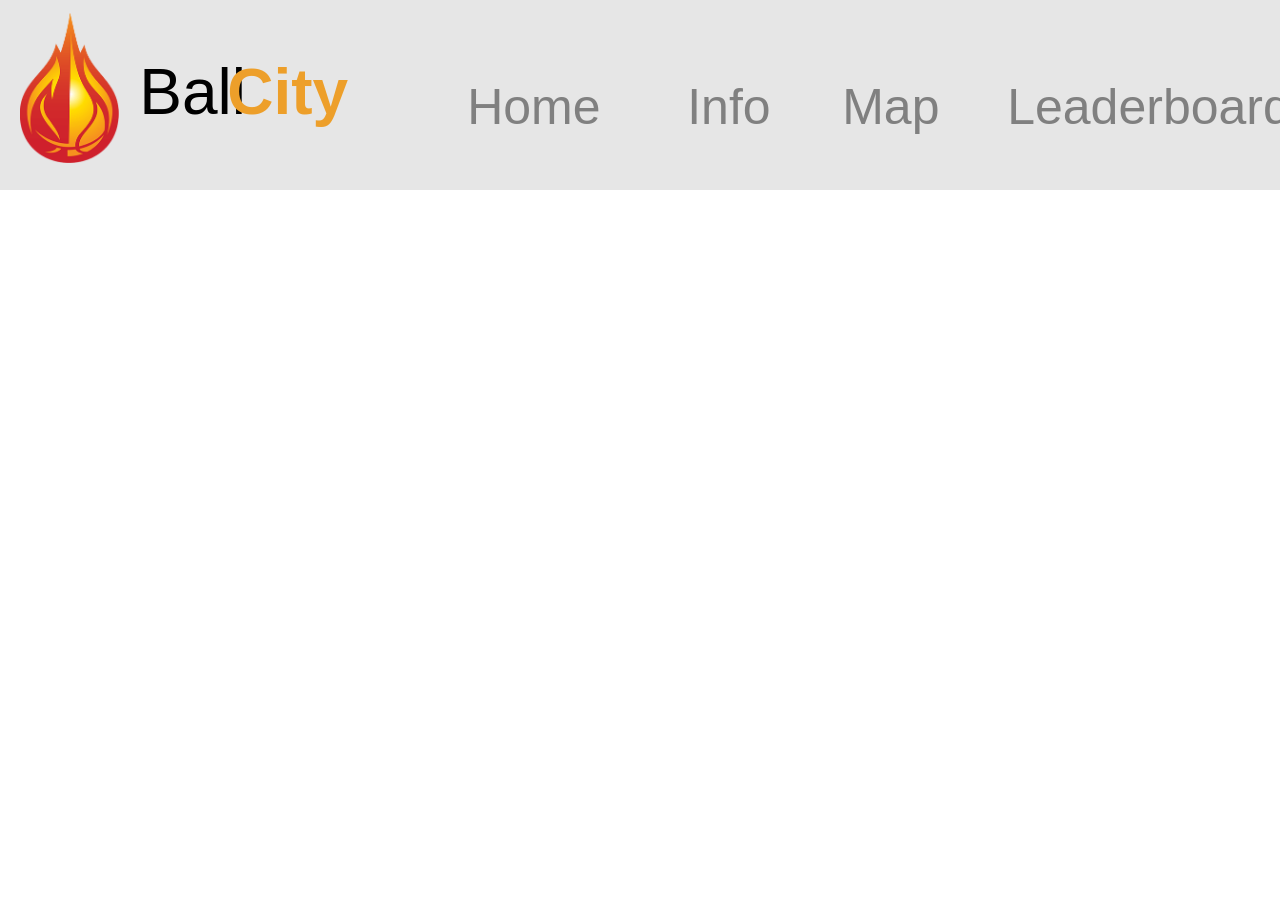
==== Leaderboard.html @ 02f4730d "third commit" ====
<!DOCTYPE html>
<html>
    <head>
        <title>BallCity</title>
        <link rel="stylesheet" type="text/css" href="Styles3.css">
        <link rel="shortcut icon" type="image/x-icon" href="favicon.ico"/>
        <link rel="stylesheet" href="https://stackpath.bootstrapcdn.com/bootstrap/4.1.2/css/bootstrap.min.css" integrity="sha384-Smlep5jCw/wG7hdkwQ/Z5nLIefveQRIY9nfy6xoR1uRYBtpZgI6339F5dgvm/e9B" crossorigin="anonymous">
    </head>
    <body>
    <div> 
        <div class="rectangle"></div>
        <img class="Image2" src="Logo.png" alt="BallCity">
        <h1 class="ball">Ball</h1>
        <h1 class="City">City</h1>
        <button type="button" onclick="window.location.href='Main.html'"class="button">Home</button>
        <button type="button" onclick="window.location.href='Map.html'"class="button1">Map</button>
        <button type="button" onclick="window.location.href='Leaderboard.html'"class="button2">Leaderboards</button>
        <button type="button" onclick="window.location.href='Tournaments.html'"class="button3">Tournaments</button>
        <button type="button" onclick="window.location.href='Info.html'"class="button4">Info</button>

    </div>  
    </body>
</html>
---- Styles3.css ----
.rectangle{
    height: 190px;
    width:100%;
    background: #e6e6e6;
    display: block;
    
}

.Image2{
    display:inline-block;
    height: 190px;
    padding:20px;
    margin-top:-230px;
}
.ball{
    position: absolute;
width: 109px;
height: 175px;
font-weight: 300;
line-height: normal;
font-size: 64px;
display: inline-block;
color: #000000;
margin-top:-135px;
margin-left: 0px;
}

.City{
    position: absolute;
width: 113px;
height: 75px;
display:inline-block;
margin-left: 88px;
margin-top:-135px;
font-weight: 800;
line-height: normal;
font-size: 64px;
color: #ED9F2A;
}
.button{
    border: none;
    background-color: transparent;
    padding: 14px 28px;
    font-size: 50px;
    font-weight:400px;
    margin-left:300px;
    margin-top:-190px;
    position:fixed;
    cursor: pointer;
    display: inline-block;
    color:grey;
    padding-top:70px;
    padding-bottom:45px;
    
}
.button:hover{
    background-color:#a4a4a4;
    color:white;
}
.button1{
    border: none;
    background-color: transparent;
    padding: 14px 28px;
    font-size: 50px;
    font-weight:400px;
    margin-left:675px;
    margin-top:-190px;
    position:fixed;
    cursor: pointer;
    display: inline-block;
    color:grey;
    padding-top:70px;
    padding-bottom:45px;
    
}
.button2{
    border: none;
    background-color: transparent;
    padding: 14px 28px;
    font-size: 50px;
    
    margin-left:840px;
    margin-top:-190px;
    position:fixed;
    cursor: pointer;
    display: inline-block;
    color:grey;
    padding-top:70px;
    padding-bottom:45px;
}
.button3{
    border: none;
    background-color: transparent;
    padding: 14px 28px;
    font-size: 50px;
    font-weight:400px;
    margin-left:1200px;
    margin-top:-190px;
    position:fixed;
    cursor: pointer;
    display: inline-block;
    color:grey;
    padding-top:70px;
    padding-bottom:45px;
}
.button1:hover{
    background-color:#a4a4a4;
    color:white;
}
.button2:hover{
    background-color:#a4a4a4;
    color:white;}
.button3:hover{
        background-color:#a4a4a4;
        color:white;}

        .button4{
            border: none;
            background-color: transparent;
            padding: 14px 28px;
            font-size: 50px;
            font-weight:400px;
            margin-left:520px;
            margin-top:-190px;
            position:fixed;
            cursor: pointer;
            display: inline-block;
            color:grey;
            padding-top:70px;
            padding-bottom:45px;
        }
        .button4:hover{
            background-color:#a4a4a4;
            color:white;
        }
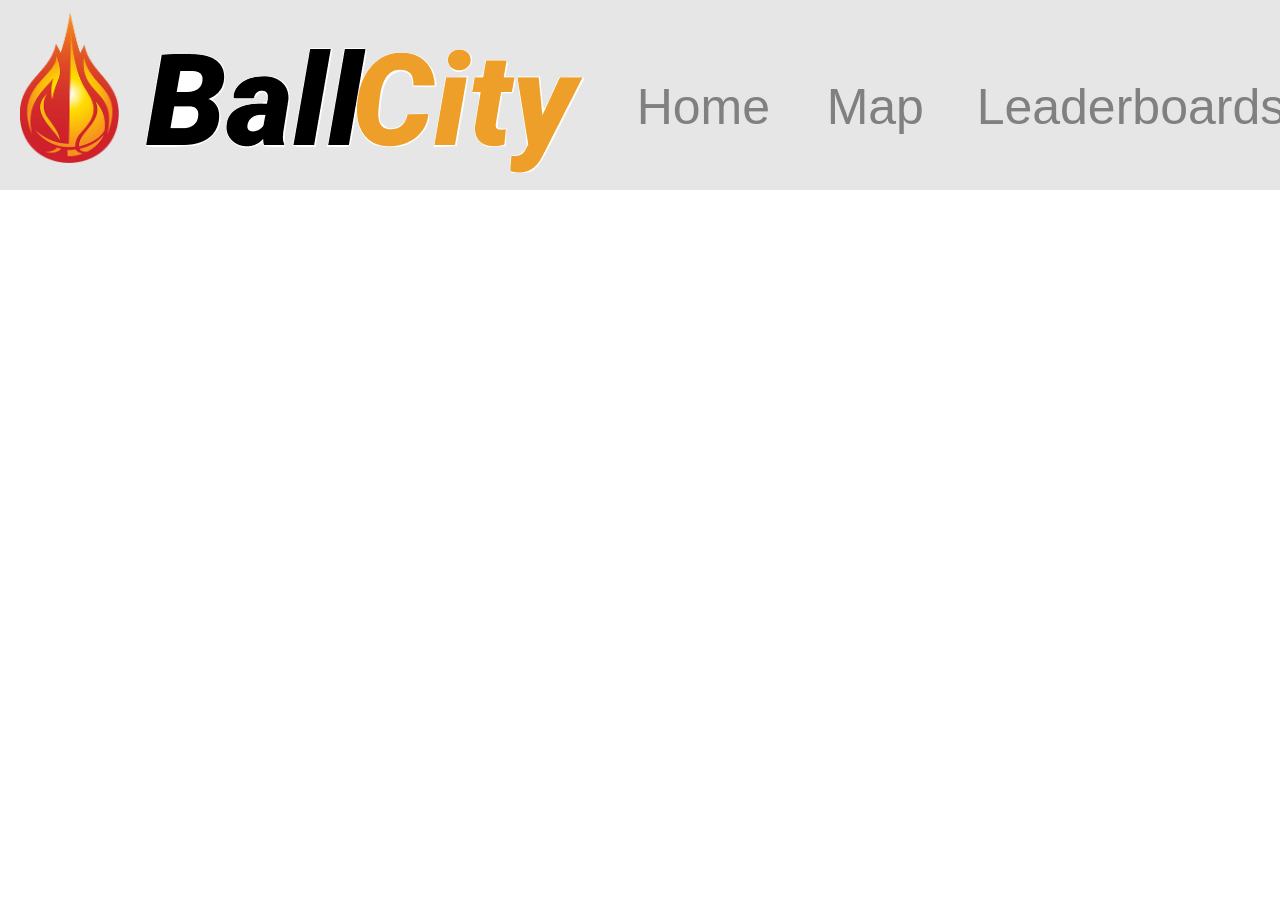
==== commit 228a4518: "Logo REfix'" ====
--- a/Leaderboard.html
+++ b/Leaderboard.html
@@ -10,14 +10,13 @@
     <div> 
         <div class="rectangle"></div>
         <img class="Image2" src="Logo.png" alt="BallCity">
-        <h1 class="ball">Ball</h1>
-        <h1 class="City">City</h1>
+        <img class="Log" src="Capture_burned.png" alt="BallCity">
         <button type="button" onclick="window.location.href='Main.html'"class="button">Home</button>
         <button type="button" onclick="window.location.href='Map.html'"class="button1">Map</button>
         <button type="button" onclick="window.location.href='Leaderboard.html'"class="button2">Leaderboards</button>
         <button type="button" onclick="window.location.href='Tournaments.html'"class="button3">Tournaments</button>
-        <button type="button" onclick="window.location.href='Info.html'"class="button4">Info</button>
+        
 
     </div>  
     </body>
-</html>+</html>   
--- a/Styles3.css
+++ b/Styles3.css
@@ -12,38 +12,16 @@
     padding:20px;
     margin-top:-230px;
 }
-.ball{
-    position: absolute;
-width: 109px;
-height: 175px;
-font-weight: 300;
-line-height: normal;
-font-size: 64px;
-display: inline-block;
-color: #000000;
-margin-top:-135px;
-margin-left: 0px;
-}
 
-.City{
-    position: absolute;
-width: 113px;
-height: 75px;
-display:inline-block;
-margin-left: 88px;
-margin-top:-135px;
-font-weight: 800;
-line-height: normal;
-font-size: 64px;
-color: #ED9F2A;
-}
+
+
 .button{
     border: none;
     background-color: transparent;
     padding: 14px 28px;
     font-size: 50px;
     font-weight:400px;
-    margin-left:300px;
+    margin-left: 20px;
     margin-top:-190px;
     position:fixed;
     cursor: pointer;
@@ -63,7 +41,7 @@
     padding: 14px 28px;
     font-size: 50px;
     font-weight:400px;
-    margin-left:675px;
+    margin-left:210px;
     margin-top:-190px;
     position:fixed;
     cursor: pointer;
@@ -79,7 +57,7 @@
     padding: 14px 28px;
     font-size: 50px;
     
-    margin-left:840px;
+    margin-left:360px;
     margin-top:-190px;
     position:fixed;
     cursor: pointer;
@@ -94,7 +72,7 @@
     padding: 14px 28px;
     font-size: 50px;
     font-weight:400px;
-    margin-left:1200px;
+    margin-left:700px;
     margin-top:-190px;
     position:fixed;
     cursor: pointer;
@@ -114,22 +92,8 @@
         background-color:#a4a4a4;
         color:white;}
 
-        .button4{
-            border: none;
-            background-color: transparent;
-            padding: 14px 28px;
-            font-size: 50px;
-            font-weight:400px;
-            margin-left:520px;
+        .Log{
             margin-top:-190px;
-            position:fixed;
-            cursor: pointer;
             display: inline-block;
-            color:grey;
-            padding-top:70px;
-            padding-bottom:45px;
-        }
-        .button4:hover{
-            background-color:#a4a4a4;
-            color:white;
-        }
+            display:fixed;
+        }
